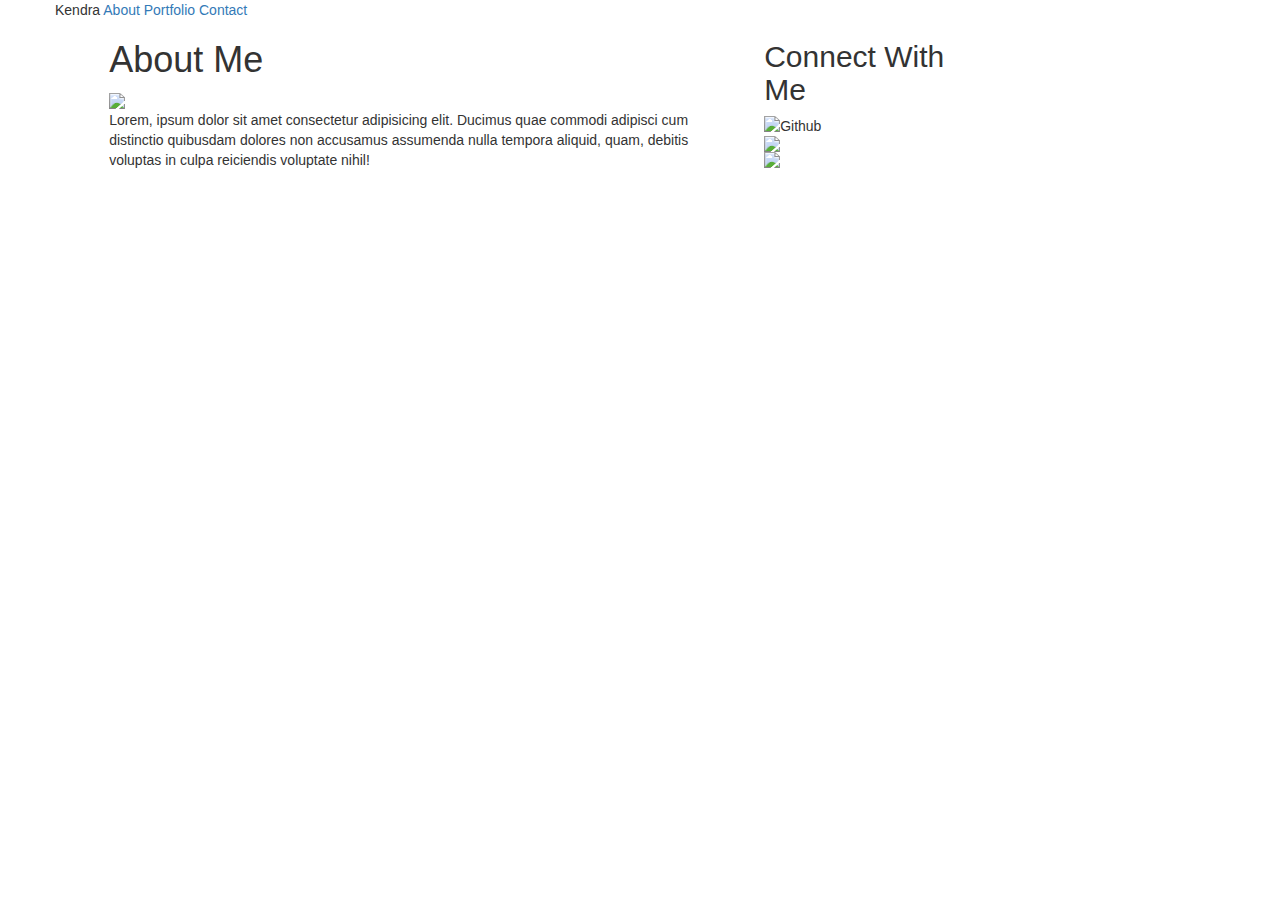
==== index.html @ 75aa030f "added images" ====
<!DOCTYPE html>
<html lang="en">
<head>
    <meta charset="UTF-8">
    <meta name="viewport" content="width=device-width, initial-scale=1.0">
    <meta http-equiv="X-UA-Compatible" content="ie=edge">
    <link rel="stylesheet" href="https://maxcdn.bootstrapcdn.com/bootstrap/3.3.7/css/bootstrap.min.css">
    <title>BootStrap Portfolio</title>
</head>
<body>
  <div class="container">
    <div class="row">
      <header>Kendra
        <a href=#>About</a>
        <a href=portfolio.html>Portfolio</a>
        <a href=contact.html>Contact</a>
      </header>    
  </div>    
  </div>
<div class="row">
<div class="col-md-1">  
</div>
 <div class="col-md-6">
     <h1>About Me</h1>
    <img src="http://www.placepuppy.net/300/200">
    <p>Lorem, ipsum dolor sit amet consectetur adipisicing elit. Ducimus quae commodi adipisci cum distinctio quibusdam dolores non accusamus assumenda nulla tempora aliquid, quam, debitis voluptas in culpa reiciendis voluptate nihil!</p>
</div>
    <div class="col-md-2" "nav">
    <h2>Connect With Me</h2>
      <img src="https://cdn4.iconfinder.com/data/icons/ionicons/512/icon-social-github-64.png" alt="Github" class="img-responsive">
      <img src="https://cdn3.iconfinder.com/data/icons/free-social-icons/67/linkedin_square_color-64.png" alt"Linkedin" class="img-responsive">
      <img src="https://cdn4.iconfinder.com/data/icons/socialcones/508/StackOverflow-64.png" class="img-responsive">
</div>
</div>
</div>  
</div>
</body>
<footer>

</footer>
</html>
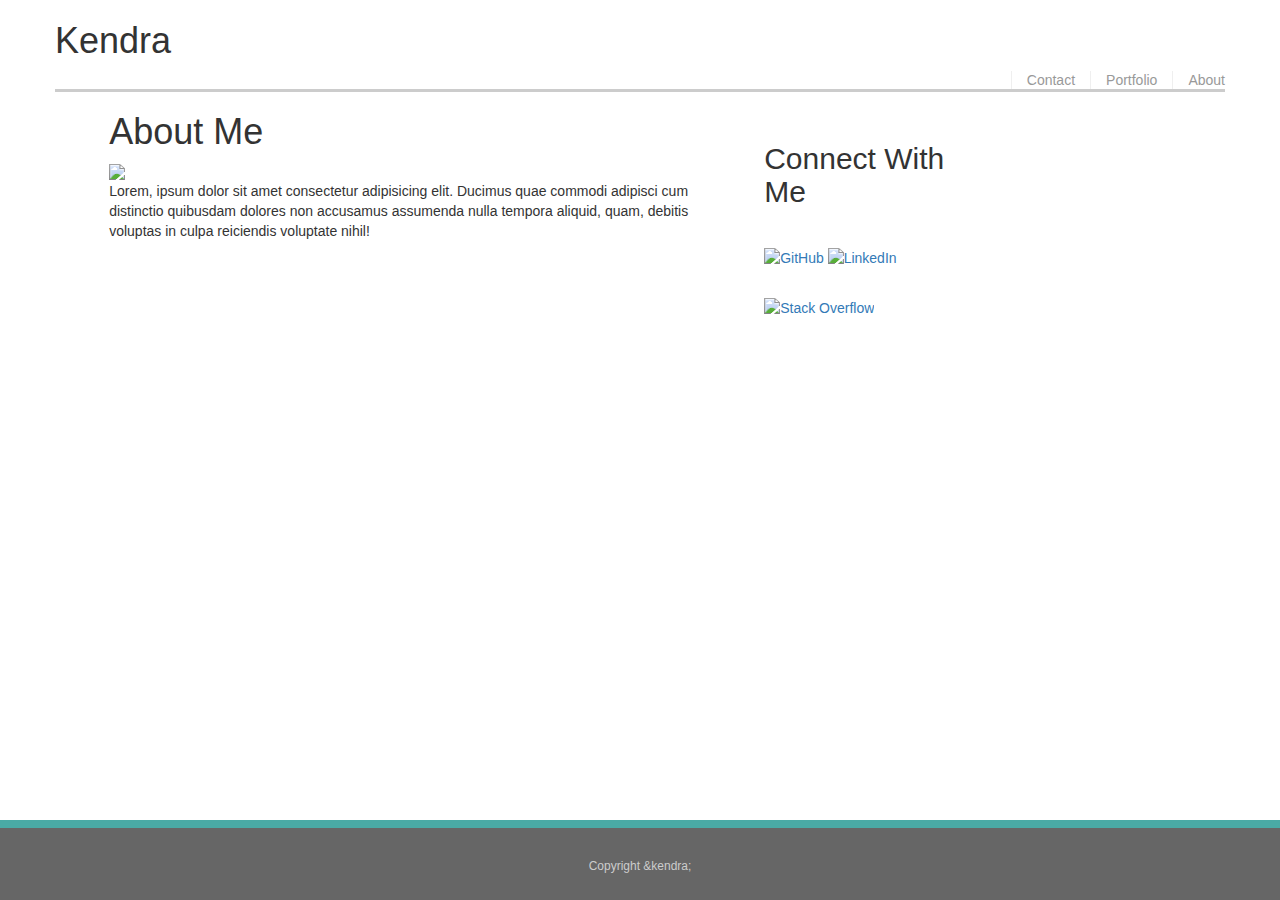
==== commit f6499494: "added CSS" ====
--- a/index.html
+++ b/index.html
@@ -5,15 +5,18 @@
     <meta name="viewport" content="width=device-width, initial-scale=1.0">
     <meta http-equiv="X-UA-Compatible" content="ie=edge">
     <link rel="stylesheet" href="https://maxcdn.bootstrapcdn.com/bootstrap/3.3.7/css/bootstrap.min.css">
+    <link rel="stylesheet" href="Assets/CSS/style.css">
     <title>BootStrap Portfolio</title>
 </head>
 <body>
   <div class="container">
-    <div class="row">
-      <header>Kendra
-        <a href=#>About</a>
-        <a href=portfolio.html>Portfolio</a>
-        <a href=contact.html>Contact</a>
+    <div class="row header">
+        <header>
+    <div class="col-md-12"></div>
+        <h1>Kendra</h1>
+        <a class="nav" href="#">About</a>
+        <a class="nav" href="portfolio.html">Portfolio</a>
+        <a class="nav" href="contact.html">Contact</a>
       </header>    
   </div>    
   </div>
@@ -25,17 +28,19 @@
     <img src="http://www.placepuppy.net/300/200">
     <p>Lorem, ipsum dolor sit amet consectetur adipisicing elit. Ducimus quae commodi adipisci cum distinctio quibusdam dolores non accusamus assumenda nulla tempora aliquid, quam, debitis voluptas in culpa reiciendis voluptate nihil!</p>
 </div>
-    <div class="col-md-2" "nav">
+    <div class="col-md-2 social">
     <h2>Connect With Me</h2>
-      <img src="https://cdn4.iconfinder.com/data/icons/ionicons/512/icon-social-github-64.png" alt="Github" class="img-responsive">
-      <img src="https://cdn3.iconfinder.com/data/icons/free-social-icons/67/linkedin_square_color-64.png" alt"Linkedin" class="img-responsive">
-      <img src="https://cdn4.iconfinder.com/data/icons/socialcones/508/StackOverflow-64.png" class="img-responsive">
+    <a href="#"><img src="https://cdn4.iconfinder.com/data/icons/ionicons/512/icon-social-github-64.png" class="social img-responsive"alt="GitHub" /></a>
+    <a href="#"><img src="https://cdn3.iconfinder.com/data/icons/free-social-icons/67/linkedin_square_color-64.png" class="social img-responsive" alt="LinkedIn" /></a>
+    <a href="#"><img src="https://cdn4.iconfinder.com/data/icons/socialcones/508/StackOverflow-64.png" class="social img-responsive"alt="Stack Overflow" /></a>
 </div>
 </div>
 </div>  
 </div>
+<footer class="footer">
+     <div class="container">
+     Copyright &kendra; 
+    </div>
+</footer>
 </body>
-<footer>
-
-</footer>
 </html>--- a/Assets/CSS/style.css
+++ b/Assets/CSS/style.css
@@ -0,0 +1,48 @@
+/* Teal color (used for headings and backgrounds): #4aaaa5
+Regular font color (used for paragraphs and all text besides the headings): #777777
+Main header background color: #ffffff
+Main header border color: #cccccc
+Footer background color: #666666
+Main content background color: #ffffff
+Main content border color: #dddddd */
+body{
+    background-image: url('../images/tree_bark.png');
+    height: 100%;
+}
+.header{ 
+background:#ffffff;
+ border-bottom: 3px solid #cccccc;
+}
+.nav{
+    padding-left: 15px;
+    margin-left: 15px;
+    line-height: 18px;
+    color: #999;
+    text-decoration: none;
+    border-left: 1px solid #efefef;
+    float: right;
+    
+}
+.social{
+    background: #ffffff;
+    display: inline-block;
+    margin-top: 30px;
+
+}
+.work{
+    margin-bottom: 50px;
+}
+.footer {
+    position: absolute;
+    bottom: 0;
+    width: 100%;
+    height: 80px;
+    background: #666666;
+    border-top: 8px solid #4aaaa5;
+    text-align: center;
+    padding: 30px 0;
+    font-size: 12px;
+    color: #ccc;
+    text-align: center;
+  }
+  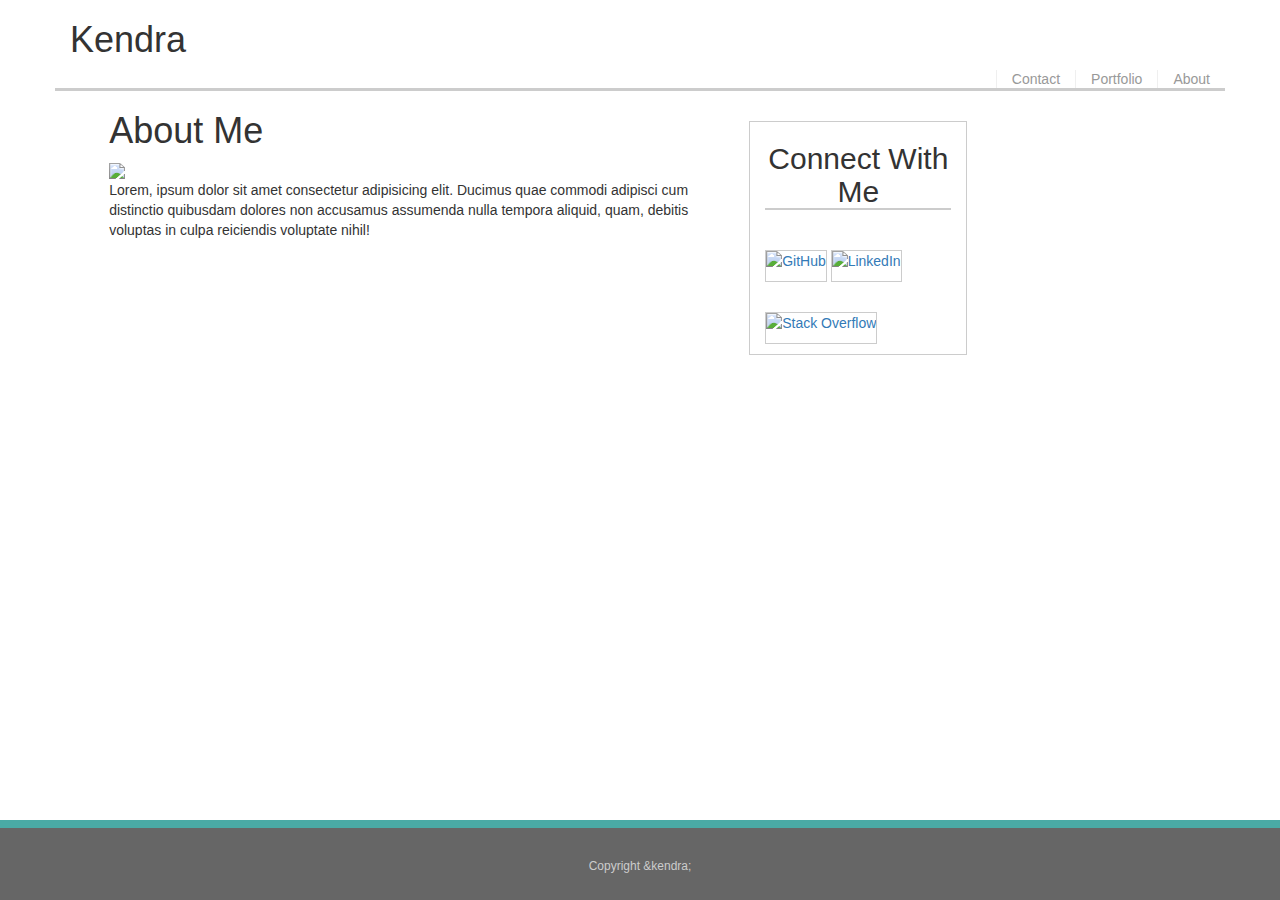
==== commit 590cf2a0: "added contact page" ====
--- a/index.html
+++ b/index.html
@@ -9,16 +9,18 @@
     <title>BootStrap Portfolio</title>
 </head>
 <body>
+  <div class="wrapper">
   <div class="container">
     <div class="row header">
         <header>
-    <div class="col-md-12"></div>
+    <div class="col-md-12">
         <h1>Kendra</h1>
         <a class="nav" href="#">About</a>
         <a class="nav" href="portfolio.html">Portfolio</a>
         <a class="nav" href="contact.html">Contact</a>
       </header>    
-  </div>    
+</div>
+</div>    
   </div>
 <div class="row">
 <div class="col-md-1">  
@@ -37,7 +39,10 @@
 </div>
 </div>  
 </div>
-<footer class="footer">
+<div class="push">
+</div>    
+</div>
+<footer>
      <div class="container">
      Copyright &kendra; 
     </div>
--- a/Assets/CSS/style.css
+++ b/Assets/CSS/style.css
@@ -27,12 +27,23 @@
     background: #ffffff;
     display: inline-block;
     margin-top: 30px;
+    padding-bottom: 10px;
+    border: 1px solid #cccccc;
+}
+
+.social h2{
+border-bottom: 2px solid #cccccc;
+text-align: center;
+}
+
+social a{
+    border-style: none;
 
 }
 .work{
     margin-bottom: 50px;
 }
-.footer {
+footer {
     position: absolute;
     bottom: 0;
     width: 100%;
@@ -43,6 +54,5 @@
     padding: 30px 0;
     font-size: 12px;
     color: #ccc;
-    text-align: center;
   }
   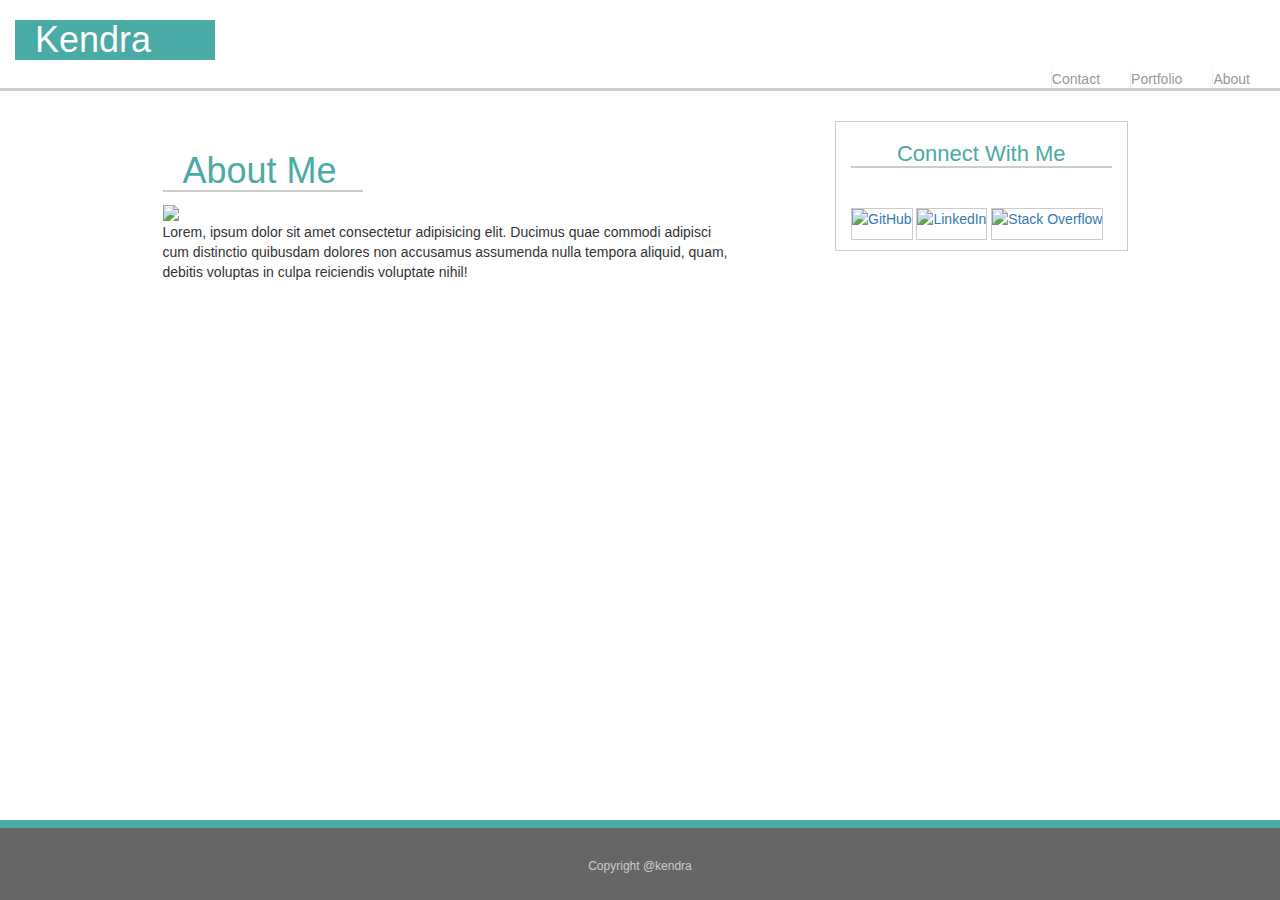
==== commit fef8df83: "added styles" ====
--- a/index.html
+++ b/index.html
@@ -9,43 +9,41 @@
     <title>BootStrap Portfolio</title>
 </head>
 <body>
-  <div class="wrapper">
-  <div class="container">
-    <div class="row header">
-        <header>
-    <div class="col-md-12">
+  <div class="container-fluid">
+  <div class="row header">
+    <header>
+  <div class="col-md-12">
         <h1>Kendra</h1>
         <a class="nav" href="#">About</a>
         <a class="nav" href="portfolio.html">Portfolio</a>
         <a class="nav" href="contact.html">Contact</a>
-      </header>    
-</div>
-</div>    
+    </header>    
+ </div>
+ </div>    
   </div>
+  <div class="container">
 <div class="row">
 <div class="col-md-1">  
 </div>
- <div class="col-md-6">
-     <h1>About Me</h1>
+ <div class="col-md-6 content">
+     <h1 class="about">About Me</h1>
     <img src="http://www.placepuppy.net/300/200">
     <p>Lorem, ipsum dolor sit amet consectetur adipisicing elit. Ducimus quae commodi adipisci cum distinctio quibusdam dolores non accusamus assumenda nulla tempora aliquid, quam, debitis voluptas in culpa reiciendis voluptate nihil!</p>
 </div>
-    <div class="col-md-2 social">
+<div class="col-md-1"></div> 
+    <div class="col-md-3 social">
     <h2>Connect With Me</h2>
     <a href="#"><img src="https://cdn4.iconfinder.com/data/icons/ionicons/512/icon-social-github-64.png" class="social img-responsive"alt="GitHub" /></a>
     <a href="#"><img src="https://cdn3.iconfinder.com/data/icons/free-social-icons/67/linkedin_square_color-64.png" class="social img-responsive" alt="LinkedIn" /></a>
     <a href="#"><img src="https://cdn4.iconfinder.com/data/icons/socialcones/508/StackOverflow-64.png" class="social img-responsive"alt="Stack Overflow" /></a>
 </div>
-</div>
+</div> 
+</div> 
 </div>  
-</div>
-<div class="push">
-</div>    
-</div>
-<footer>
-     <div class="container">
-     Copyright &kendra; 
-    </div>
-</footer>
+<footer class="footer">
+        <div class="container">
+            <span> Copyright @kendra </span>
+        </div>
+    </footer>
 </body>
 </html>--- a/Assets/CSS/style.css
+++ b/Assets/CSS/style.css
@@ -9,12 +9,31 @@
     background-image: url('../images/tree_bark.png');
     height: 100%;
 }
+
 .header{ 
 background:#ffffff;
  border-bottom: 3px solid #cccccc;
 }
+
+.content{
+background-color: #ffffff;
+padding: 10px;
+margin-top: 30px;
+}
+.about{
+    background: #ffffff;
+    border-bottom: 2px solid #cccccc;
+    color:#4aaaa5;
+}
+h1{
+    padding-left:20px;
+    width: 200px;
+    height: auto;
+    background-color:#4aaaa5;
+    color: #ffffff;;
+}
 .nav{
-    padding-left: 15px;
+    padding-right: 15px;
     margin-left: 15px;
     line-height: 18px;
     color: #999;
@@ -34,6 +53,8 @@
 .social h2{
 border-bottom: 2px solid #cccccc;
 text-align: center;
+color: #4aaaa5;;
+font-size: 22px;
 }
 
 social a{
@@ -42,10 +63,15 @@
 }
 .work{
     margin-bottom: 50px;
+    margin-top: 30px;
+    background-color: #ffffff;
 }
-footer {
+
+content{
+    background-color: #ffffff;
+}
+.footer {
     position: absolute;
-    bottom: 0;
     width: 100%;
     height: 80px;
     background: #666666;
@@ -54,5 +80,18 @@
     padding: 30px 0;
     font-size: 12px;
     color: #ccc;
+    bottom: 0;
+  }
+  .footer2{
+   position: relative;
+   width: 100%;
+   height: 80px;
+   background: #666666;
+   border-top: 8px solid #4aaaa5;
+   text-align: center;
+   padding: 30px 0;
+   font-size: 12px;
+   color: #ccc;
+   bottom: 0;
   }
   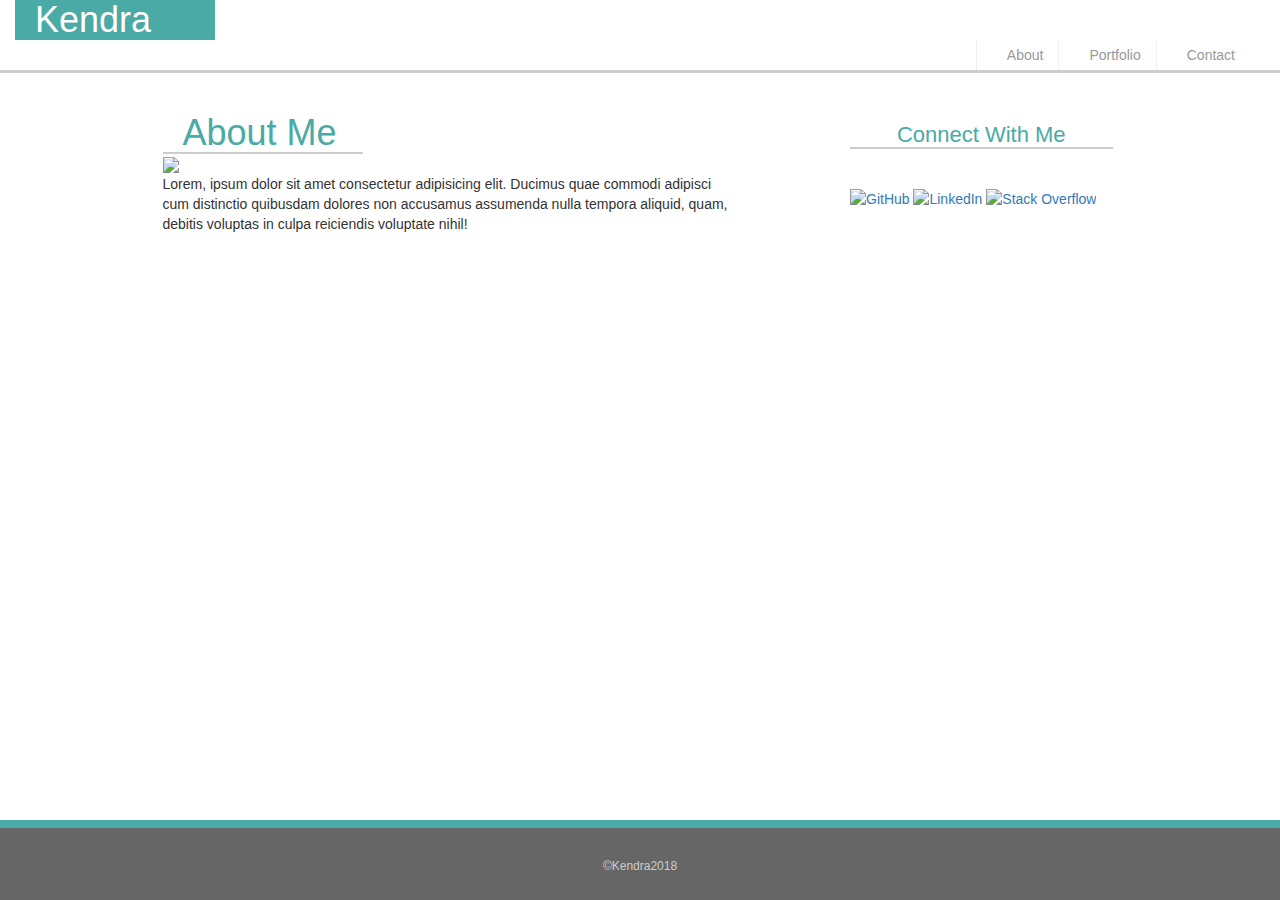
==== commit b7ff6c37: "fixed portfolio" ====
--- a/index.html
+++ b/index.html
@@ -13,10 +13,10 @@
   <div class="row header">
     <header>
   <div class="col-md-12">
-        <h1>Kendra</h1>
+        <h1>Kendra</h1>  
+        <a class="nav" href="contact.html">Contact</a>
+        <a class="nav" href="portfolio.html">Portfolio</a>
         <a class="nav" href="#">About</a>
-        <a class="nav" href="portfolio.html">Portfolio</a>
-        <a class="nav" href="contact.html">Contact</a>
     </header>    
  </div>
  </div>    
@@ -42,7 +42,7 @@
 </div>  
 <footer class="footer">
         <div class="container">
-            <span> Copyright @kendra </span>
+            <span> &copyKendra2018 </span>
         </div>
     </footer>
 </body>
--- a/Assets/CSS/style.css
+++ b/Assets/CSS/style.css
@@ -13,6 +13,7 @@
 .header{ 
 background:#ffffff;
  border-bottom: 3px solid #cccccc;
+padding-right: 30px;
 }
 
 .content{
@@ -30,24 +31,28 @@
     width: 200px;
     height: auto;
     background-color:#4aaaa5;
-    color: #ffffff;;
+    color: #ffffff;
+    margin: 0;
+    
 }
 .nav{
-    padding-right: 15px;
     margin-left: 15px;
-    line-height: 18px;
+    padding-left:30px;
+    line-height: 30px;
     color: #999;
     text-decoration: none;
     border-left: 1px solid #efefef;
     float: right;
-    
 }
+  
+.nav a:first-child {
+    border-left: 0 none;
+  }
 .social{
     background: #ffffff;
     display: inline-block;
     margin-top: 30px;
     padding-bottom: 10px;
-    border: 1px solid #cccccc;
 }
 
 .social h2{
@@ -57,16 +62,38 @@
 font-size: 22px;
 }
 
-social a{
-    border-style: none;
 
-}
 .work{
     margin-bottom: 50px;
     margin-top: 30px;
     background-color: #ffffff;
 }
+.work img {
+    width: 100%;
+    border: 0 none;
+    opacity: 0.8;
+    margin:20px;
+  }
 
+.work h3{
+    background-color: #4aaaa5;
+    color: #ffffff;
+    padding: 15px;
+    font-weight: 100px;
+    line-height: 20px;
+    text-align: center;
+    margin-top: -60px;
+    z-index: 99;
+    position: absolute;
+    width: 87%;
+    margin-bottom: 20px;
+    margin-left: 20px;
+
+}
+.work2 {
+    padding-top: 82px;
+
+}
 content{
     background-color: #ffffff;
 }
